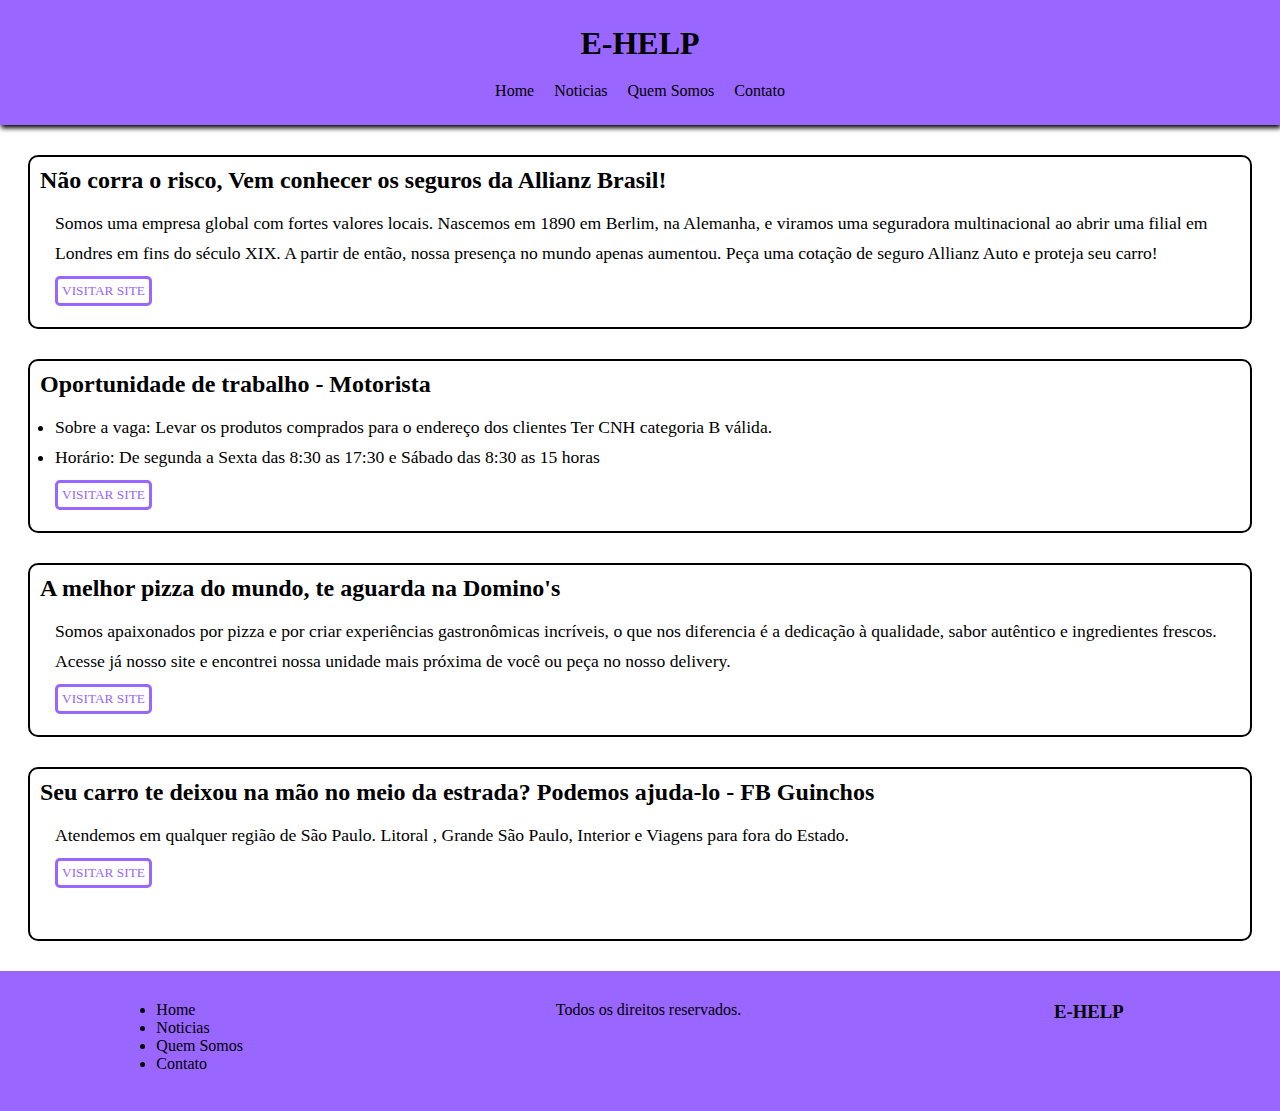
==== index.html @ eb4222e4 "att rodapé" ====
<!DOCTYPE html>
<html>
	<head>

		<meta charset="utf-8">
		<meta name="viewport" content="width=device-width, initial-scale=1">
		<title>E-Help - Home</title>

		<!-- CSS -->
		<link rel="stylesheet" type="text/css" href="estilo.css">

		<!-- JS -->
		<script type="text/javascript" src="javascript.js"></script>

	</head>
<body>

	<div id="container">
		
		<div id="navegacao"> <!-- inicio barra de navegação -->
			
			<div id="titulo">

				<h1><a>E-Help</a></h1>
				
			</div>

			<div id="menu">
				
				<a href="index.html">Home</a>
				<a href="noticias">Noticias</a>
				<a href="quem-somos.html">Quem Somos</a>
				<a href="contato">Contato</a>

			</div>

		</div> <!-- fim barra de navegação -->

		<div id="conteudo">
			<div id="principal">

				<div class="box-anuncios" id="credito-consignado">
					
					<div>
						
						<h2>Não corra o risco, Vem conhecer os seguros da Allianz Brasil!</h2>

					</div>

					<div class="anuncio">
						
						<p>
							Somos uma empresa global com fortes valores locais. Nascemos em 1890 em Berlim, na Alemanha, e viramos uma seguradora multinacional ao abrir uma filial em Londres em fins do século XIX. A partir de então, nossa presença no mundo apenas aumentou. Peça uma cotação de seguro Allianz Auto e proteja seu carro!
						</p>

						<button class="botao"><a href="https://www.allianz.com.br">Visitar site</a></button>

					</div>

				</div>

				<div class="box-anuncios" id="guincho">
					
					<div>
						
						<h2>Oportunidade de trabalho - Motorista</h2>

					</div>

					<div class="anuncio">
						
						<ul>

							<li>
								Sobre a vaga: Levar os produtos comprados para o endereço dos clientes Ter CNH categoria B válida.
							</li>
							<li>
								Horário: De segunda a Sexta das 8:30 as 17:30 e Sábado das 8:30 as 15 horas
							</li>
						</ul>

						<button class="botao"><a href="https://www.catho.com.br//vagas/motorista-categoria-b/24605986">Visitar site</a></button>

					</div>
				</div>

				<div class="box-anuncios" id="oportunidade">
					
					<div>
						
						<h2>A melhor pizza do mundo, te aguarda na Domino's</h2>

					</div>

					<div class="anuncio">
						
						<p>
							Somos apaixonados por pizza e por criar experiências gastronômicas incríveis, o que nos diferencia é a dedicação à qualidade, sabor autêntico e ingredientes frescos. Acesse já nosso site e encontrei nossa unidade mais próxima de você ou peça no nosso delivery.
						</p>

						<button class="botao"><a href="#">Visitar site</a></button>

					</div>

				</div>

				<div class="box-anuncios" id="oportunidade">
					
					<div>
						
						<h2>Seu carro te deixou na mão no meio da estrada? Podemos ajuda-lo - FB Guinchos</h2>

					</div>

					<div class="anuncio">
						
						<p>
							Atendemos em qualquer região de São Paulo. Litoral , Grande São Paulo, Interior e Viagens para fora do Estado.
						</p>

						<button class="botao"><a href="fbguinchos.com.br">Visitar site</a></button>

					</div>

				</div>
				
			</div>
		</div>

		<div id="rodape">
			<div>
				<ul>
					<li><a href="index.html">Home</a></li>
					<li><a href="noticias">Noticias</a></li>
					<li><a href="quem-somos.html">Quem Somos</a></li>
					<li><a href="contato">Contato</a></li>
				</ul>
			</div>

			<div>
				<p>Todos os direitos reservados.</p>
			</div>

			<div>
				<h3>E-HELP</h3>
			</div>
		</div>	

	</div>

</body>
</html>
---- estilo.css ----
*{
	margin: 0px;
	padding: 0px;
	border: border-box;
	font-family: comic-san;
}

#navegacao{

	background: #9966ff;
	text-align: center;
	padding: 15px;
	box-shadow: 1px 3px 5px black;
}

#titulo {

	text-transform: uppercase;
}
#titulo, #menu {

	padding: 10px;
}

#menu a{

	padding: 8px;
	text-decoration: none;
	color: black;
	font-size: 1em;
}

#menu a:hover{

	color: white;
}

.box-anuncios{

	padding: 10px;
	margin: 30px auto;
	width: 1200px;
	height: 150px;
	border-radius: 10px;
	border: 2px solid black;
}

.anuncio{

	padding: 15px;
	font-size: 1.1em;
	line-height: 1.7em;
}

.botao {

	background: white;
	margin-top: 7px;
	padding: 4px;
	border-radius: 5px;
	border: 3px solid #9966ff;
	text-transform: uppercase;
}

.botao a {

	text-decoration: none;
	color: #9966ff;
}

button:hover {

	background-color: blueviolet;
	transition: all 0.3s ease-in;
	transform: scale(1.1);
}

#container-quem-somos {

	width: 1200px;
	margin: 30px auto;
	padding: 4px;
	border-radius: 5px;
	border: 3px solid #9966ff;
}

.formatacao {

	padding: 15px;
	font-size: 1.1em;
	line-height: 1.7em;
}
.float {

	margin-bottom: 20px;
}

#rodape {

	height: 110px;
	background-color: #9966ff;
	display: flex;
	justify-content: space-around;
	padding-top: 30px;
}

#rodape a {
	text-decoration: none;
	color: black;
}
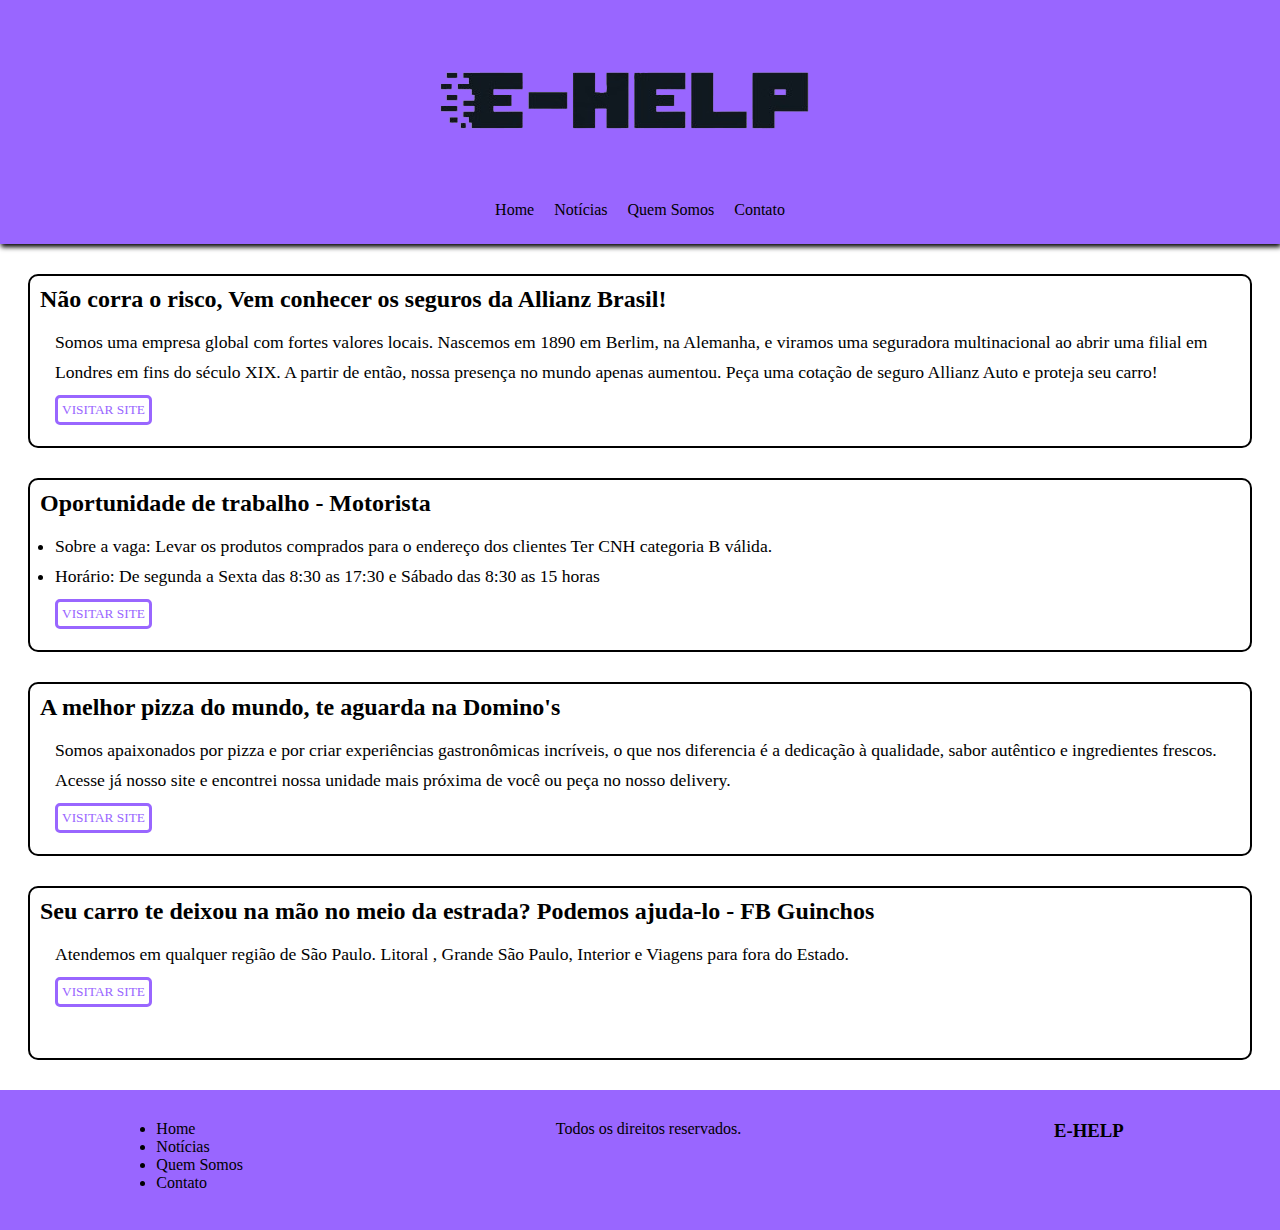
==== commit 029172af: "updated" ====
--- a/index.html
+++ b/index.html
@@ -21,14 +21,14 @@
 			
 			<div id="titulo">
 
-				<h1><a>E-Help</a></h1>
+				<span><a><img src="E-help.png"></a></span>
 				
 			</div>
 
 			<div id="menu">
 				
 				<a href="index.html">Home</a>
-				<a href="noticias">Noticias</a>
+				<a href="noticias">Notícias</a>
 				<a href="quem-somos.html">Quem Somos</a>
 				<a href="contato">Contato</a>
 
@@ -131,7 +131,7 @@
 			<div>
 				<ul>
 					<li><a href="index.html">Home</a></li>
-					<li><a href="noticias">Noticias</a></li>
+					<li><a href="noticias">Notícias</a></li>
 					<li><a href="quem-somos.html">Quem Somos</a></li>
 					<li><a href="contato">Contato</a></li>
 				</ul>
--- a/estilo.css
+++ b/estilo.css
@@ -80,8 +80,6 @@
 	width: 1200px;
 	margin: 30px auto;
 	padding: 4px;
-	border-radius: 5px;
-	border: 3px solid #9966ff;
 }
 
 .formatacao {
@@ -107,4 +105,15 @@
 #rodape a {
 	text-decoration: none;
 	color: black;
-}+}
+
+#rodape a:hover{
+
+	color: white;
+}
+
+.espaco-integrante {
+
+	display: flex;
+	justify-content: space-around;
+}
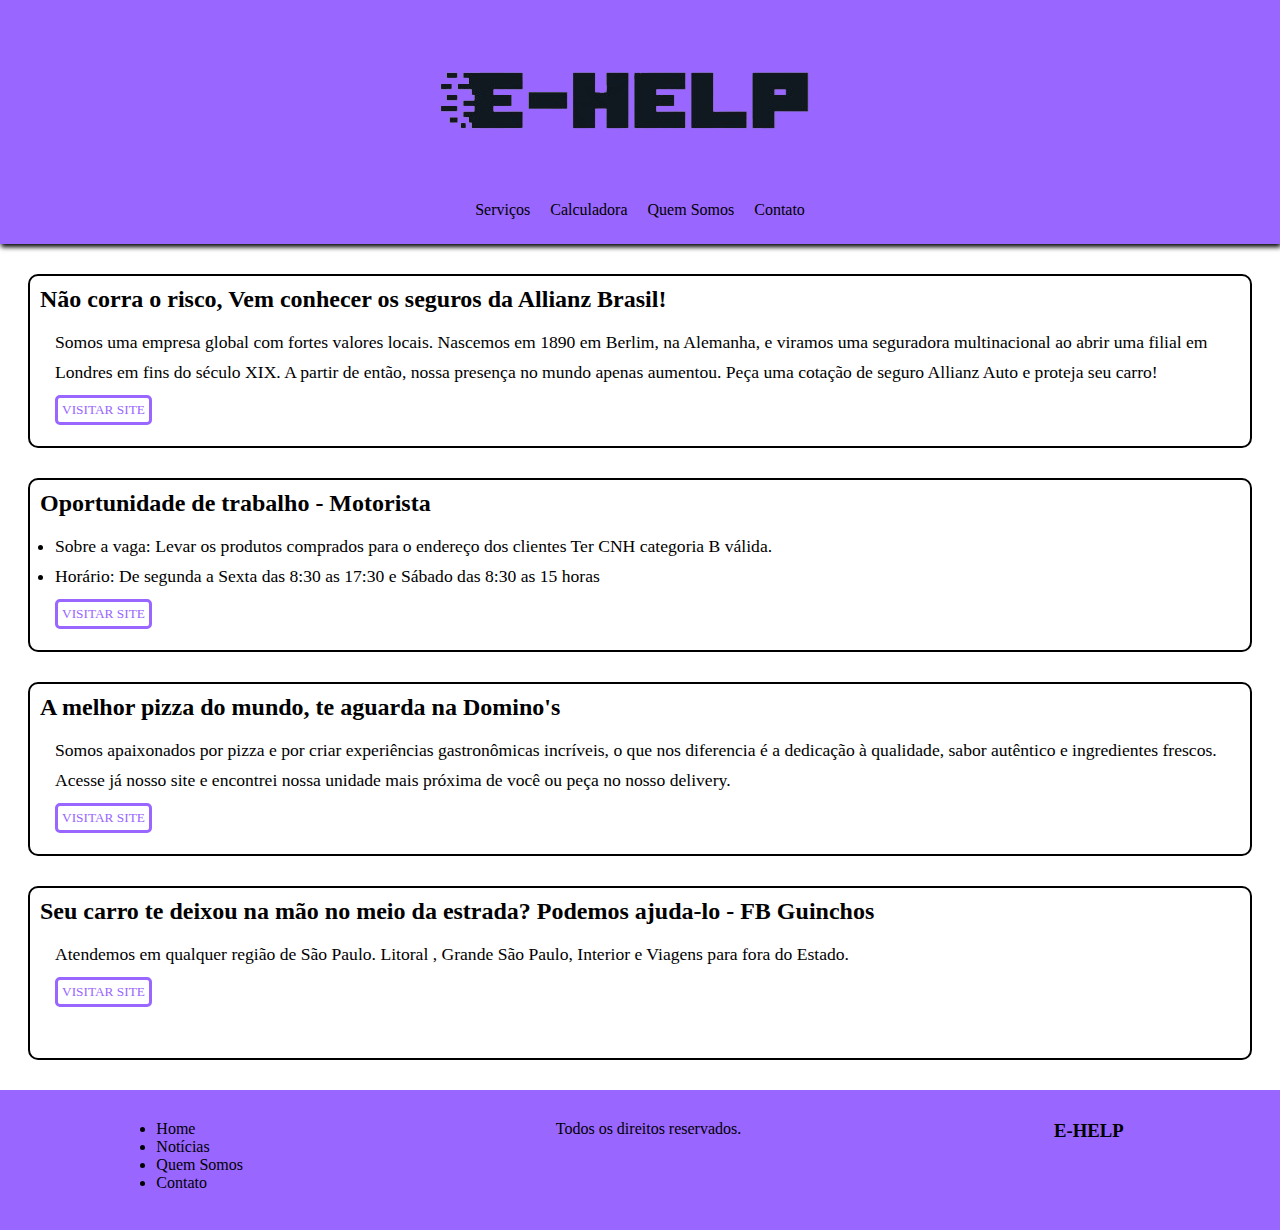
==== commit 1b1f4da3: "Update index.html" ====
--- a/index.html
+++ b/index.html
@@ -27,8 +27,8 @@
 
 			<div id="menu">
 				
-				<a href="index.html">Home</a>
-				<a href="noticias">Notícias</a>
+				<a href="index.html">Serviços</a>
+				<a href="noticias">Calculadora</a>
 				<a href="quem-somos.html">Quem Somos</a>
 				<a href="contato">Contato</a>
 
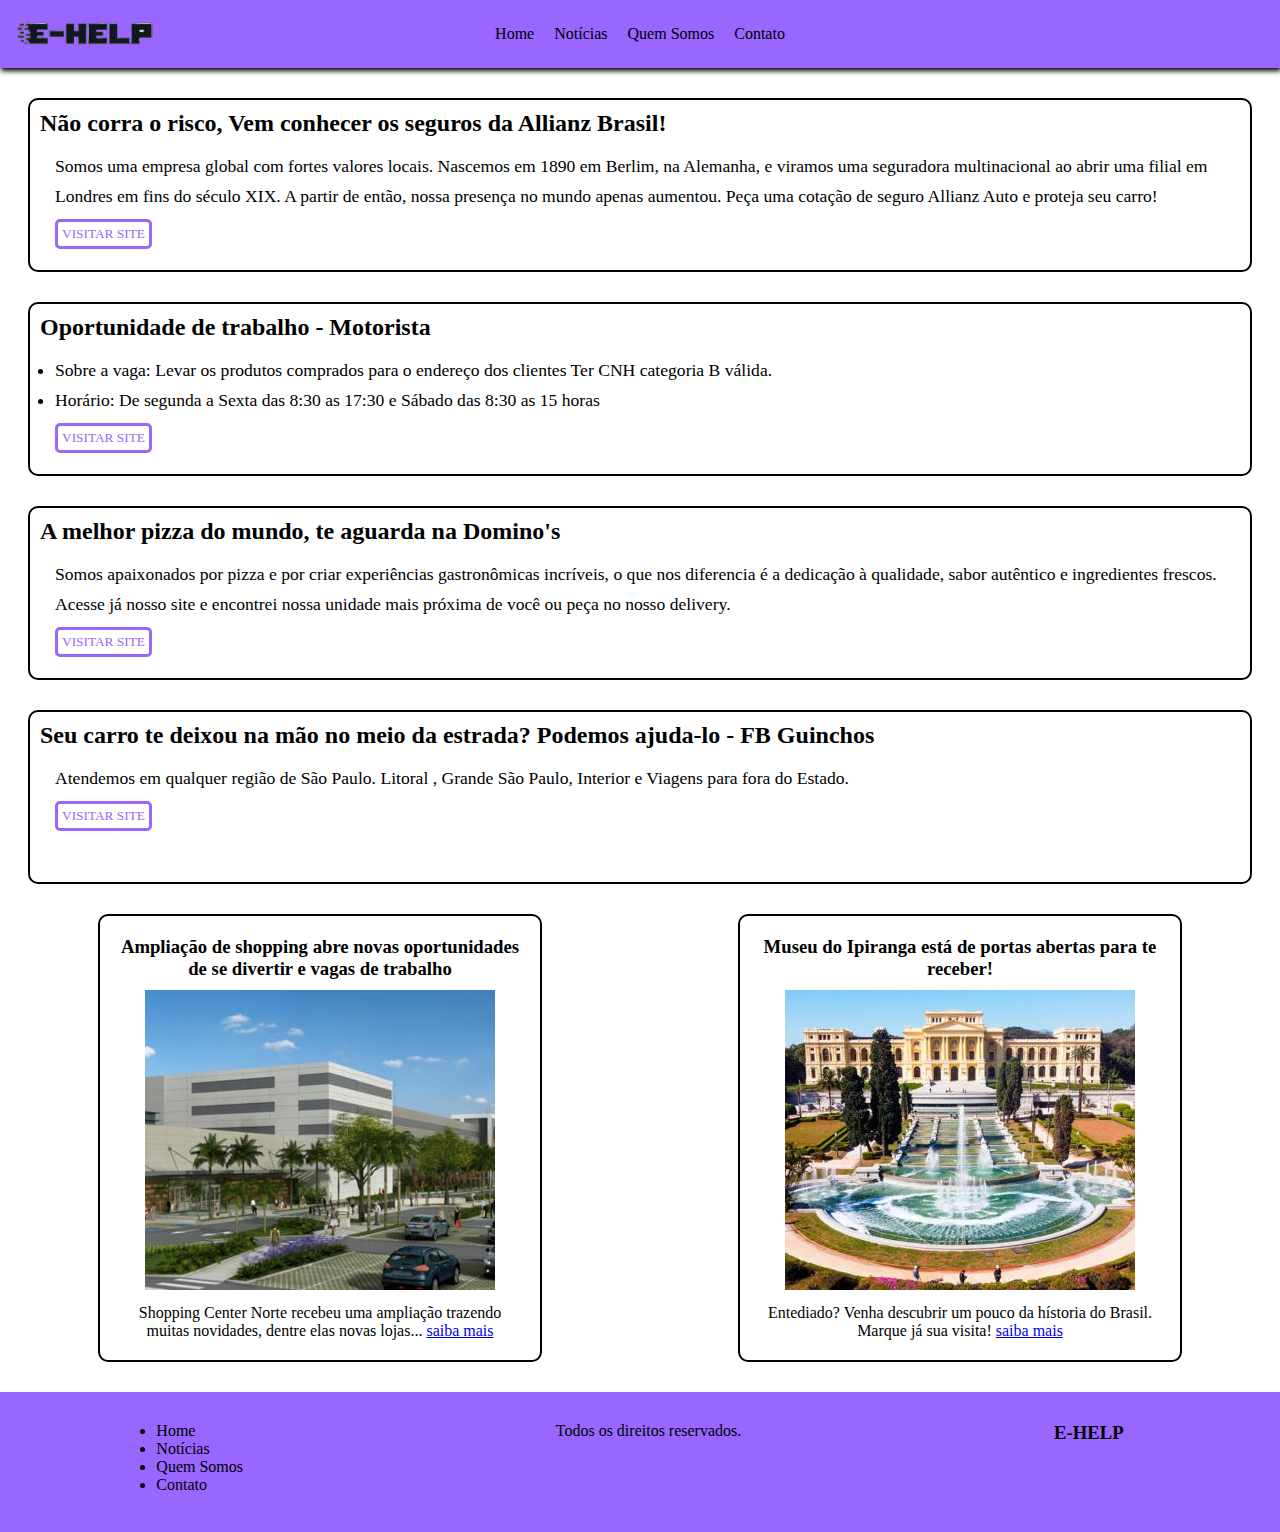
==== commit 978973a0: "update anuncios shopping, museu e etc" ====
--- a/index.html
+++ b/index.html
@@ -19,17 +19,19 @@
 		
 		<div id="navegacao"> <!-- inicio barra de navegação -->
 			
-			<div id="titulo">
+			<div>
 
-				<span><a><img src="E-help.png"></a></span>
+				<h1 id="logo">
+					<a href="index.html">E-HELP</a>
+				</h1>
 				
 			</div>
 
 			<div id="menu">
 				
-				<a href="index.html">Serviços</a>
-				<a href="noticias">Calculadora</a>
-				<a href="quem-somos.html">Quem Somos</a>
+				<a href="index.html">Home</a>
+				<a href="noticias">Notícias</a>
+				<a href="quem-somos.html" target="_blank">Quem Somos</a>
 				<a href="contato">Contato</a>
 
 			</div>
@@ -53,7 +55,7 @@
 							Somos uma empresa global com fortes valores locais. Nascemos em 1890 em Berlim, na Alemanha, e viramos uma seguradora multinacional ao abrir uma filial em Londres em fins do século XIX. A partir de então, nossa presença no mundo apenas aumentou. Peça uma cotação de seguro Allianz Auto e proteja seu carro!
 						</p>
 
-						<button class="botao"><a href="https://www.allianz.com.br">Visitar site</a></button>
+						<button class="botao"><a href="https://www.allianz.com.br" target="_blank">Visitar site</a></button>
 
 					</div>
 
@@ -79,7 +81,7 @@
 							</li>
 						</ul>
 
-						<button class="botao"><a href="https://www.catho.com.br//vagas/motorista-categoria-b/24605986">Visitar site</a></button>
+						<button class="botao"><a href="https://www.catho.com.br//vagas/motorista-categoria-b/24605986" target="_blank">Visitar site</a></button>
 
 					</div>
 				</div>
@@ -98,7 +100,7 @@
 							Somos apaixonados por pizza e por criar experiências gastronômicas incríveis, o que nos diferencia é a dedicação à qualidade, sabor autêntico e ingredientes frescos. Acesse já nosso site e encontrei nossa unidade mais próxima de você ou peça no nosso delivery.
 						</p>
 
-						<button class="botao"><a href="#">Visitar site</a></button>
+						<button class="botao"><a href="https://www.dominos.com.br" target="_blank">Visitar site</a></button>
 
 					</div>
 
@@ -118,12 +120,40 @@
 							Atendemos em qualquer região de São Paulo. Litoral , Grande São Paulo, Interior e Viagens para fora do Estado.
 						</p>
 
-						<button class="botao"><a href="fbguinchos.com.br">Visitar site</a></button>
+						<button class="botao"><a href="fbguinchos.com.br" target="_blank">Visitar site</a></button>
 
 					</div>
 
 				</div>
 				
+			</div>
+		</div>
+
+		<div class="grid-noticias">
+			<div id="noticia-lugar">
+
+				<h3>Ampliação de shopping abre novas oportunidades de se divertir e vagas de trabalho</h3>
+
+				<img src="CN.jpg" class="formatacao-img-noticia">
+
+				<p>
+					Shopping Center Norte recebeu uma ampliação trazendo muitas novidades, dentre elas novas lojas...
+					<a href="https://www.centernorte.com.br/o-seu-center-norte-em-expansao-2/" target="_blank">saiba mais</a> 
+				</p>
+
+			</div>
+
+			<div id="noticia-turismo">
+
+				<h3>Museu do Ipiranga está de portas abertas para te receber!</h3>
+
+				<img src="museu.jpg" class="formatacao-img-noticia">
+
+				<p>
+					Entediado? Venha descubrir um pouco da hístoria do Brasil. Marque já sua visita!
+					<a href="https://museudoipiranga.org.br/visite/">saiba mais</a>
+				</p>
+
 			</div>
 		</div>
 
@@ -142,7 +172,7 @@
 			</div>
 
 			<div>
-				<h3>E-HELP</h3>
+				<h3><a href="index.html" target="_blank">E-HELP</a></h3>
 			</div>
 		</div>	
 
--- a/estilo.css
+++ b/estilo.css
@@ -13,10 +13,18 @@
 	box-shadow: 1px 3px 5px black;
 }
 
-#titulo {
+#logo a {
+	
+	position: absolute;
+	top: 15px;
+	left: 15px;
+	z-index: 3;
+	background: url(E-HELP1.png) no-repeat;
+	width: 151px;
+	height: 66px;
+	text-indent: -9000px;
+}
 
-	text-transform: uppercase;
-}
 #titulo, #menu {
 
 	padding: 10px;
@@ -93,6 +101,40 @@
 	margin-bottom: 20px;
 }
 
+.grid-noticias {
+
+	display: grid;
+ 	grid-template-columns: auto auto;
+	justify-content: space-around;
+	padding-bottom: 30px;
+
+}
+
+#noticia-lugar {
+
+	border-radius: 10px;
+	border: 2px solid black;
+	width: 400px;
+	padding: 20px;
+	text-align: center;
+
+}
+
+#noticia-turismo {
+
+	border-radius: 10px;
+	border: 2px solid black;
+	width: 400px;
+	padding: 20px;
+	text-align: center;
+
+}
+
+.formatacao-img-noticia {
+
+	padding: 10px;
+}
+
 #rodape {
 
 	height: 110px;
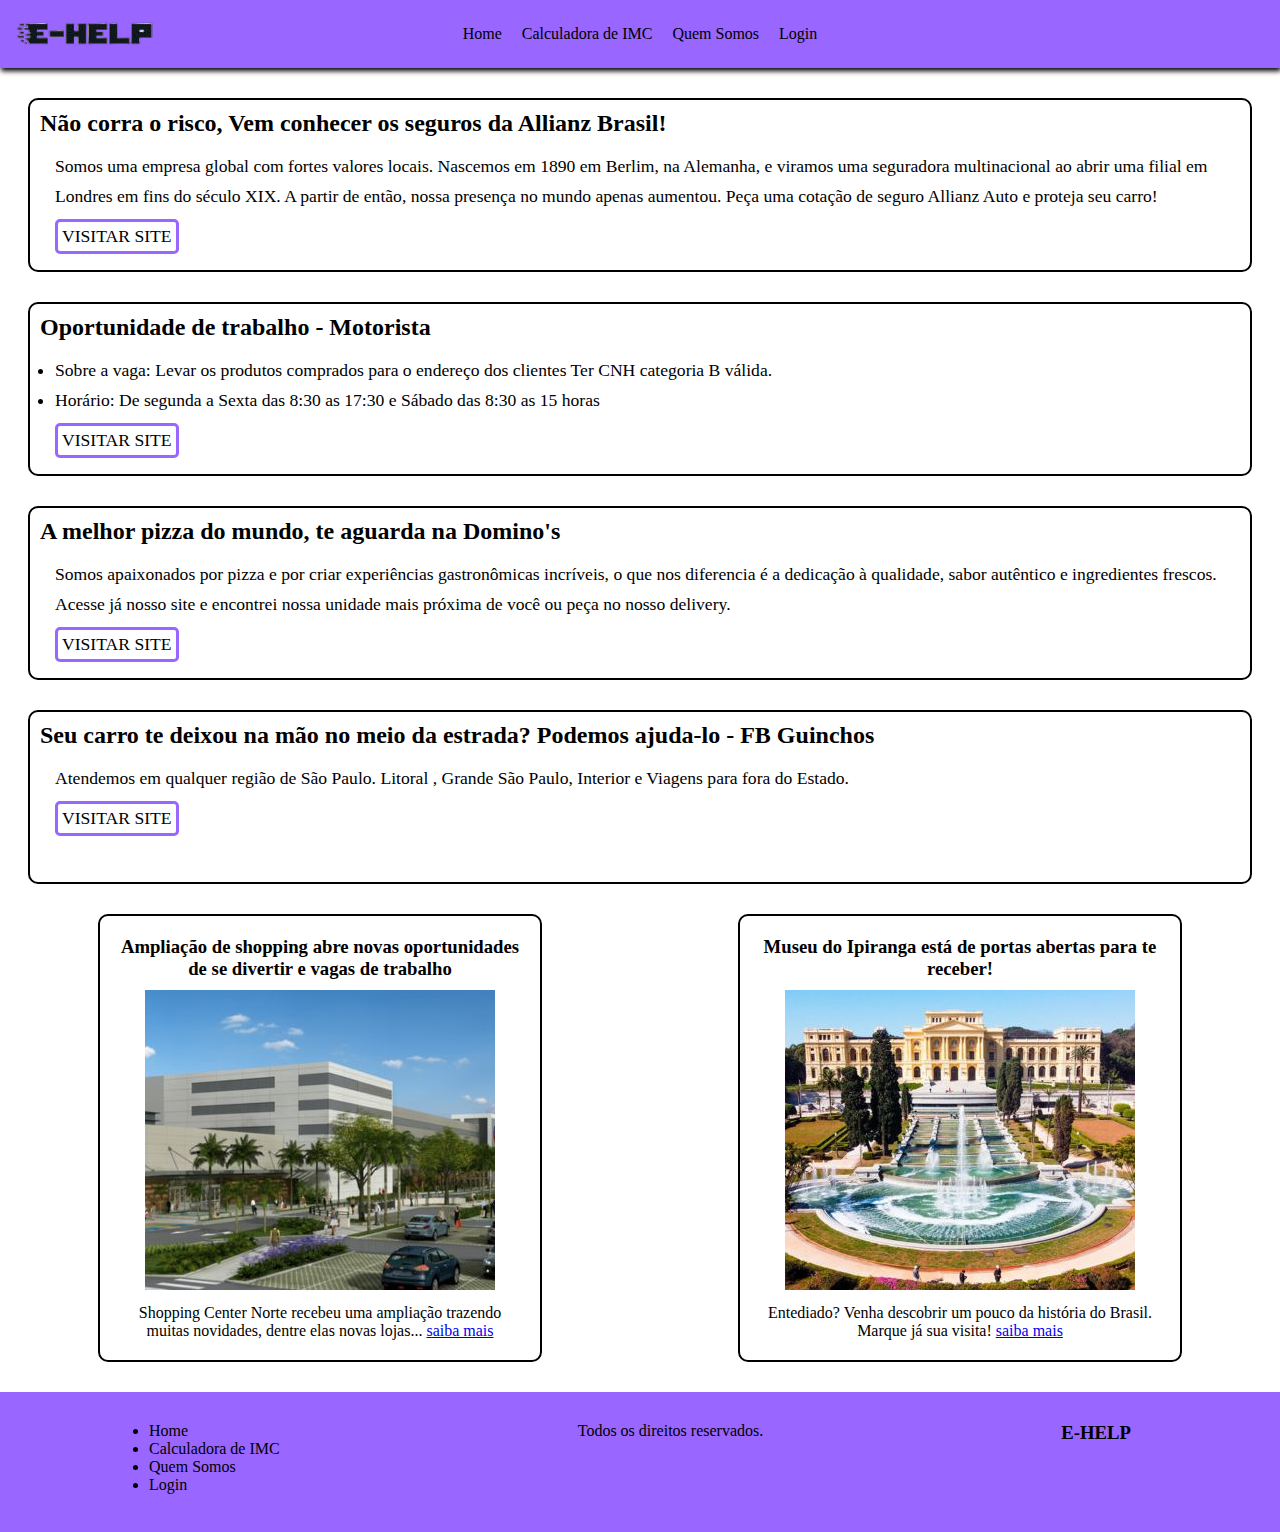
==== commit 67d7f7e9: "FIM..." ====
--- a/index.html
+++ b/index.html
@@ -30,9 +30,9 @@
 			<div id="menu">
 				
 				<a href="index.html">Home</a>
-				<a href="noticias">Notícias</a>
-				<a href="quem-somos.html" target="_blank">Quem Somos</a>
-				<a href="contato">Contato</a>
+				<a href="calculadora.html">Calculadora de IMC</a>
+				<a href="quem-somos.html">Quem Somos</a>
+				<a href="login.html">Login</a>
 
 			</div>
 
@@ -150,7 +150,7 @@
 				<img src="museu.jpg" class="formatacao-img-noticia">
 
 				<p>
-					Entediado? Venha descubrir um pouco da hístoria do Brasil. Marque já sua visita!
+					Entediado? Venha descobrir um pouco da história do Brasil. Marque já sua visita!
 					<a href="https://museudoipiranga.org.br/visite/">saiba mais</a>
 				</p>
 
@@ -161,9 +161,9 @@
 			<div>
 				<ul>
 					<li><a href="index.html">Home</a></li>
-					<li><a href="noticias">Notícias</a></li>
+					<li><a href="calculadora.html">Calculadora de IMC</a></li>
 					<li><a href="quem-somos.html">Quem Somos</a></li>
-					<li><a href="contato">Contato</a></li>
+					<li><a href="login.html">Login</a></li>
 				</ul>
 			</div>
 
--- a/estilo.css
+++ b/estilo.css
@@ -73,12 +73,12 @@
 .botao a {
 
 	text-decoration: none;
-	color: #9966ff;
+	color: #000;
 }
 
 button:hover {
 
-	background-color: blueviolet;
+	background-color: #7e3eff;
 	transition: all 0.3s ease-in;
 	transform: scale(1.1);
 }
@@ -95,10 +95,6 @@
 	padding: 15px;
 	font-size: 1.1em;
 	line-height: 1.7em;
-}
-.float {
-
-	margin-bottom: 20px;
 }
 
 .grid-noticias {
@@ -159,3 +155,79 @@
 	display: flex;
 	justify-content: space-around;
 }
+
+/*calculadora*/
+#calculadora-style {
+	background-color: #ffffff;
+	display: flex;
+	flex-direction: column;
+	align-items: center;
+	justify-content: center;
+	height: 75vh;
+	margin: 0;
+  }
+
+#bmiCalculator {
+	border-radius: 8px;
+	box-shadow: 0 4px 8px rgba(0, 0, 0, 0.1);
+	overflow: hidden;
+	width: 250px;
+  }
+
+#height, #weight {
+	width: 100%;
+	padding: 10px;
+	font-size: 1em;
+	margin-bottom: 10px;
+	box-sizing: border-box;
+  }
+
+#butao-resultado {
+	width: 100%;
+	padding: 15px;
+	font-size: 1.2em;
+	border: none;
+	cursor: pointer;
+	background-color: #9966ff;
+	color: #fff;
+	transition: all 0.3s ease-in;
+	transform: scale(1.1);
+  }
+
+#butao-resultado:hover {
+	background-color: #7e3eff;
+  }
+
+/*login*/
+
+#login-titulo{
+
+	padding-bottom: 10px;
+}
+#login {
+
+	display: flex;
+	flex-direction: column;
+	align-items: center;
+	justify-content: center;
+	height: 75vh;
+	margin: 0;
+}
+
+#email, #senha{
+	width: 100%;
+	padding: 10px;
+	font-size: 1em;
+	margin-bottom: 10px;
+	box-sizing: border-box;
+}
+
+fieldset {
+    border: 0;
+}
+
+input, select, textarea, button {
+    font-family: sans-serif;
+    font-size: 1em;
+    border-radius: 5px;
+}